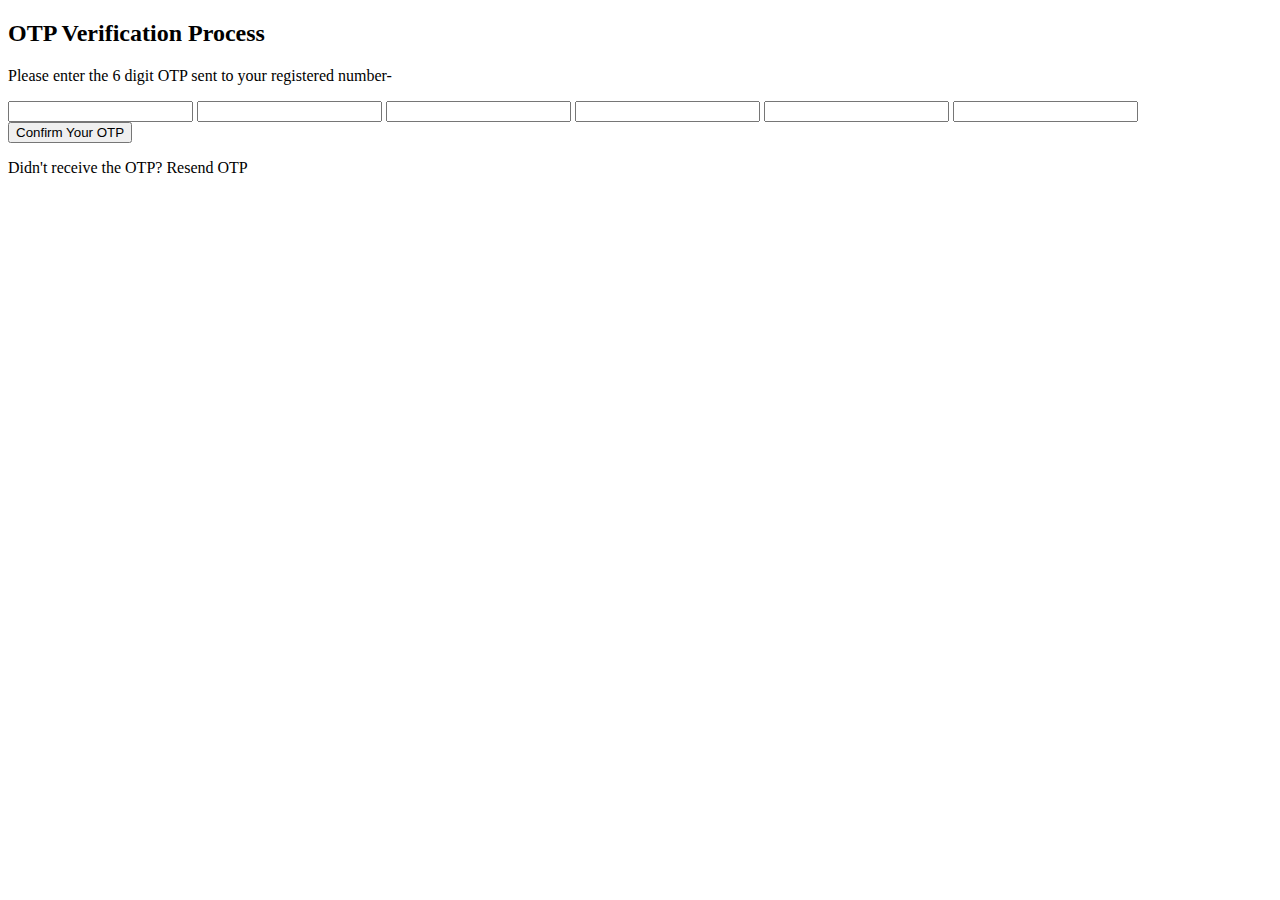
==== templates/otp_verification.html @ e151674c "OTP Verification" ====
<!DOCTYPE html>
<html lang="en">
<head>
    <meta charset="UTF-8">
    <meta name="viewport" content="width=device-width, initial-scale=1.0">
    <title>OTP Verification</title>
    <link rel="stylesheet" href="styles.css">
</head>
<body>
    <div class="container">
        <h2>OTP Verification Process</h2>
        <p>Please enter the 6 digit OTP sent to your registered number-</p>
        <div class="otp-inputs">
            <input type="text" maxlength="1" oninput="moveToNext(this, event)">
            <input type="text" maxlength="1" oninput="moveToNext(this, event)">
            <input type="text" maxlength="1" oninput="moveToNext(this, event)">
            <input type="text" maxlength="1" oninput="moveToNext(this, event)">
            <input type="text" maxlength="1" oninput="moveToNext(this, event)">
            <input type="text" maxlength="1" oninput="moveToNext(this, event)">
        </div>
        <button class="btn" onclick="verifyOTP()">Confirm Your OTP</button>
        <p class="resend-text">Didn't receive the OTP? <span class="resend-btn" onclick="resendOTP()">Resend OTP</span></p>
    </div>
    <script>
        function moveToNext(input, event) {
            if (event.inputType === "deleteContentBackward" && input.previousElementSibling) {
                input.previousElementSibling.focus();
            } else if (input.value && input.nextElementSibling) {
                input.nextElementSibling.focus();
            }
        }
    </script>
</body>
</html>
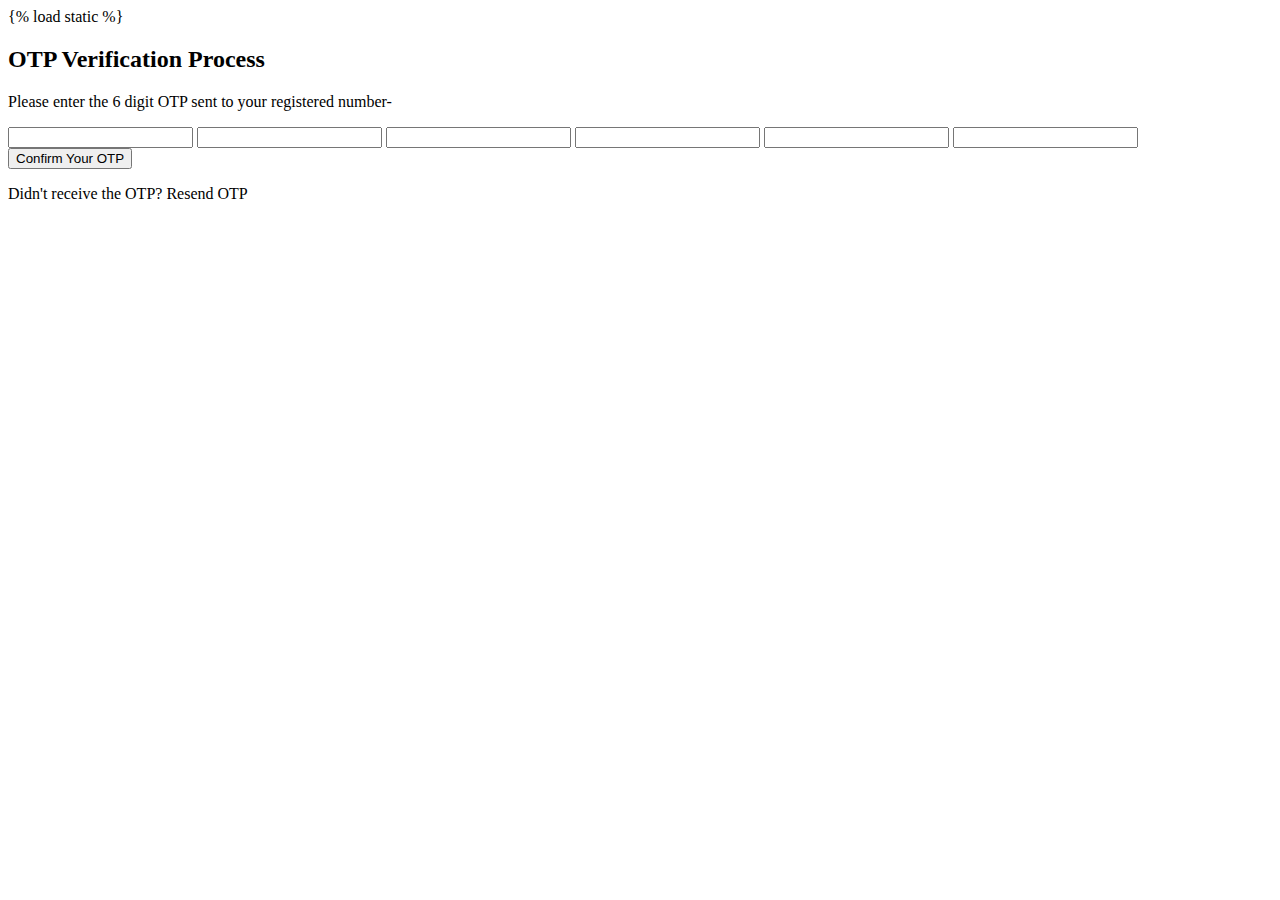
==== commit 26bf1354: "OTP Verification" ====
--- a/templates/otp_verification.html
+++ b/templates/otp_verification.html
@@ -1,10 +1,11 @@
+{% load static %}
 <!DOCTYPE html>
 <html lang="en">
 <head>
     <meta charset="UTF-8">
     <meta name="viewport" content="width=device-width, initial-scale=1.0">
     <title>OTP Verification</title>
-    <link rel="stylesheet" href="styles.css">
+    <link rel="stylesheet" href="otp.css">
 </head>
 <body>
     <div class="container">
